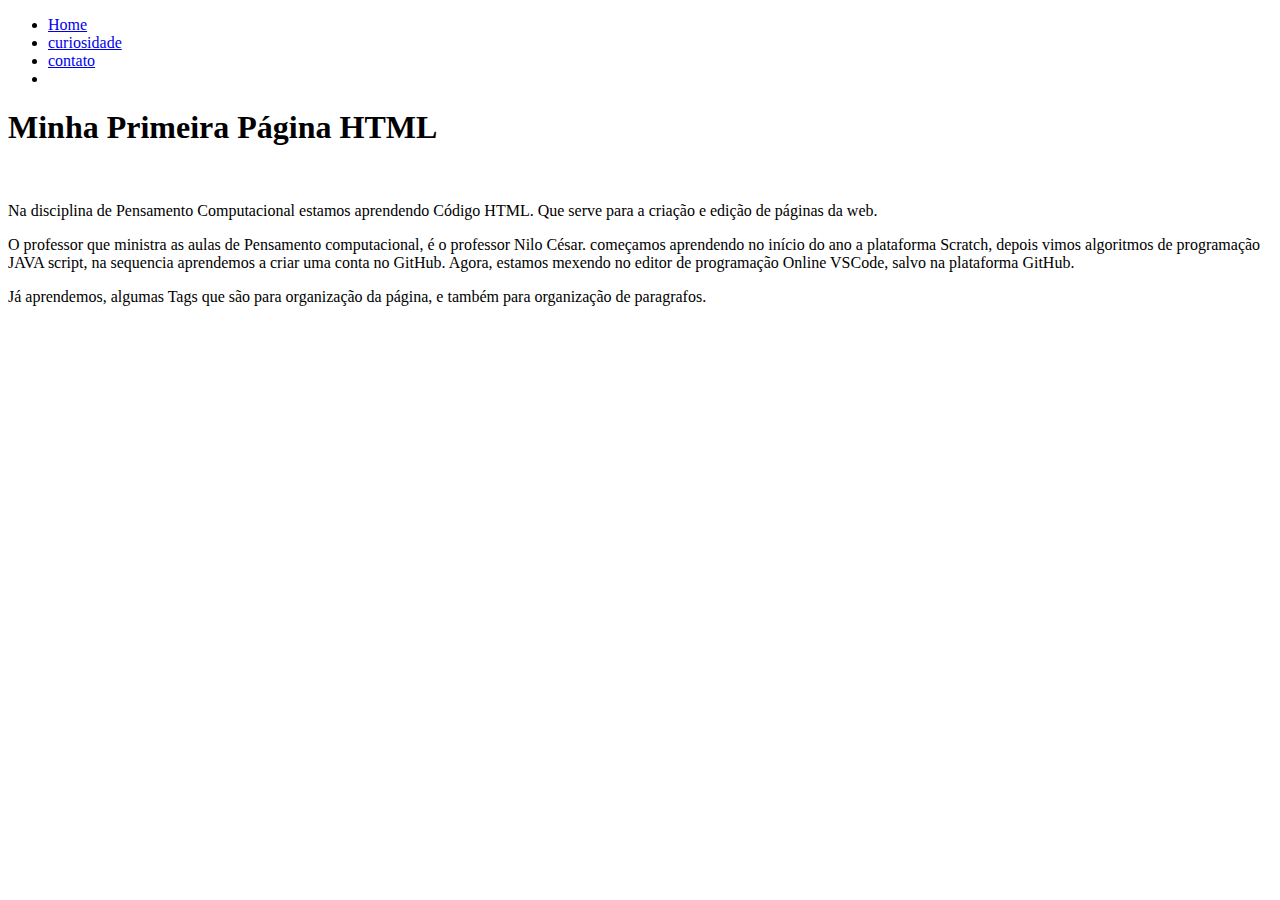
==== index.html @ be9c6917 "inclusão de menu" ====
<!DOCTYPE html>
<html>
<head>
<title>Página Inicial</title>
</head>

<body>
<header>
<title>Pensamento computacional</title>
<ul class="menu">
<li><a href="home.html"> Home</a></li>
<li><a href="curiosidades.html">curiosidade</a></li>
<li><a href="contato. html">contato</a><li><a
</ul>
</header>
<H1>Minha Primeira Página HTML</H1>
<img scr="imagem1.webp">
<p>Na disciplina de Pensamento Computacional
estamos aprendendo Código HTML. Que serve
para a criação e edição de páginas da web.
</p>

<p>O professor que ministra as aulas de Pensamento
computacional, é o professor Nilo César.
começamos aprendendo no início do ano a plataforma
Scratch, depois vimos algoritmos de programação
JAVA script, na sequencia aprendemos a criar uma
conta no GitHub. Agora, estamos mexendo no editor
de programação Online VSCode, salvo na plataforma
GitHub.
</p>

<p>Já aprendemos, algumas Tags que são para organização da página, e também para
organização de paragrafos.
</p>

</body>
</html>
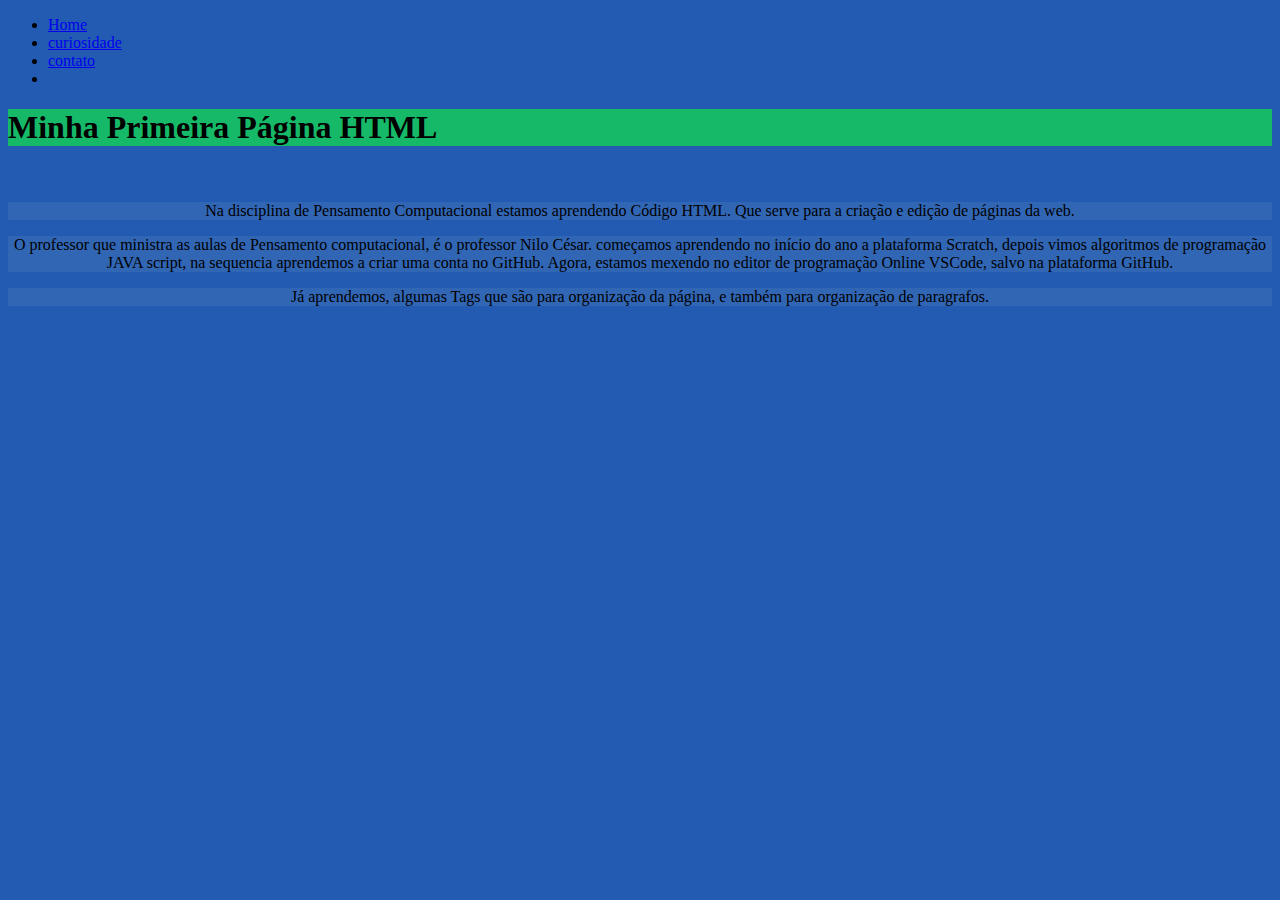
==== commit fc3a832d: "inclusão do arquivo" ====
--- a/index.html
+++ b/index.html
@@ -1,6 +1,8 @@
 <!DOCTYPE html>
 <html>
 <head>
+<meta charset="utf-8">
+<link rel="stylesheet" href="style.css">
 <title>Página Inicial</title>
 </head>
 
--- a/style.css
+++ b/style.css
@@ -0,0 +1,4 @@
+p{text-align: center; font-size:20 px;
+background:#f1efef13;}
+h1{font-size: 50 px; text-align:; background:#16b968}
+body{background:#225bb1;}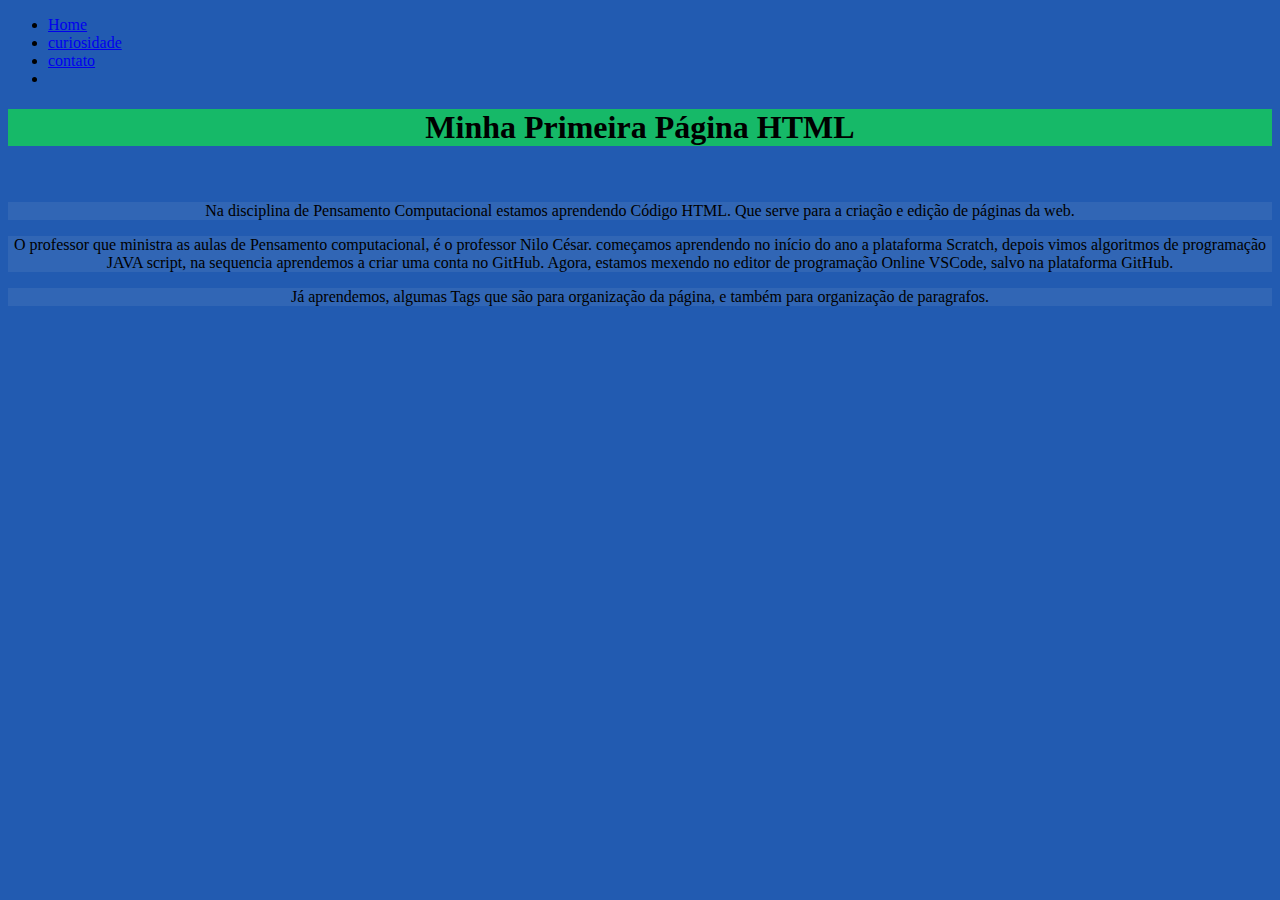
==== commit 270db346: "alterações de estilo" ====
--- a/index.html
+++ b/index.html
@@ -16,7 +16,7 @@
 </ul>
 </header>
 <H1>Minha Primeira Página HTML</H1>
-<img scr="imagem1.webp">
+<img id="imagem1" scr="imagem1.jpg">
 <p>Na disciplina de Pensamento Computacional
 estamos aprendendo Código HTML. Que serve
 para a criação e edição de páginas da web.
--- a/style.css
+++ b/style.css
@@ -1,4 +1,7 @@
 p{text-align: center; font-size:20 px;
 background:#f1efef13;}
-h1{font-size: 50 px; text-align:; background:#16b968}
-body{background:#225bb1;}+h1{font-size: 50 px; text-align:center; background:#16b968}
+body{background:#225bb1;}
+#imagem1{
+width: 100%;
+}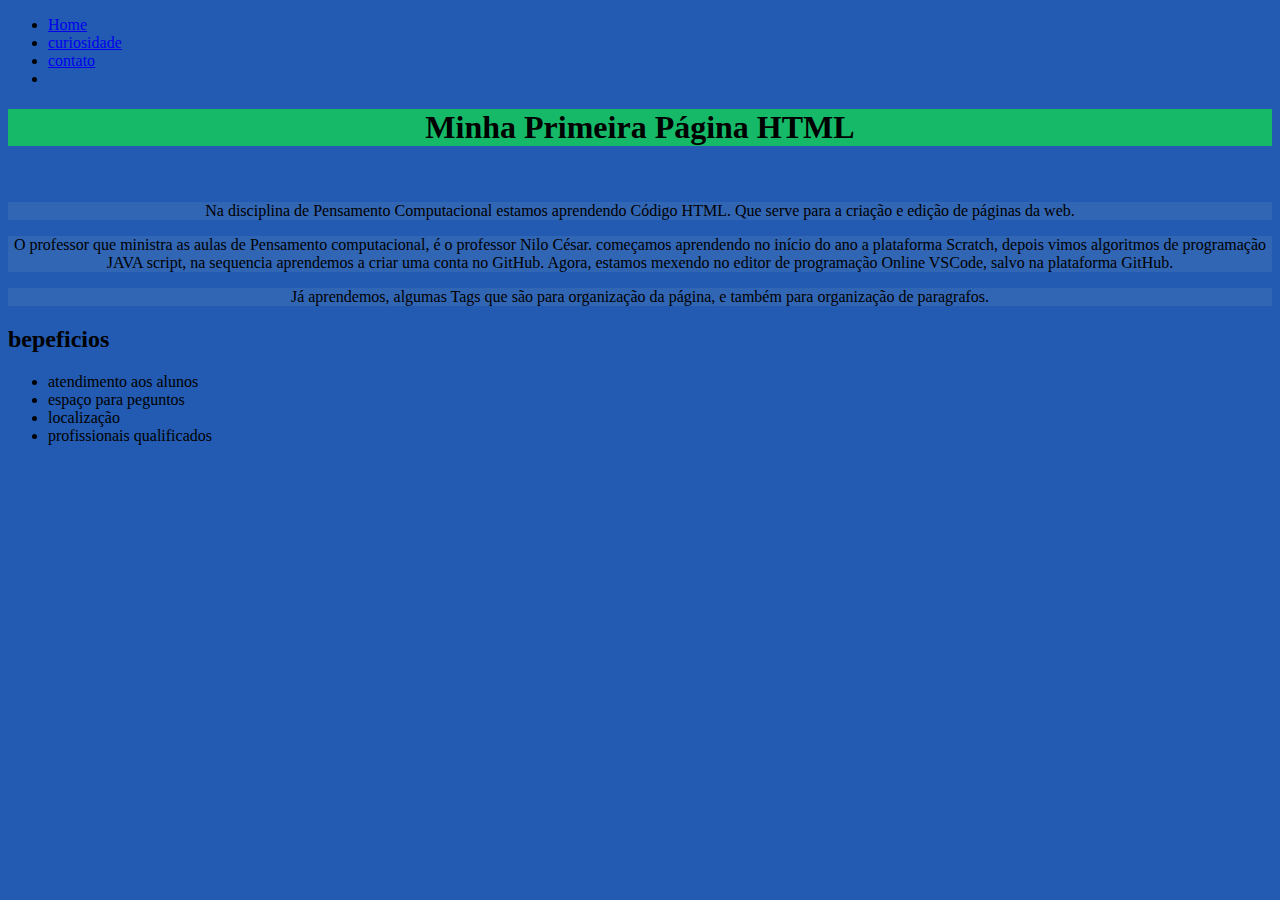
==== commit 4b28a8a7: "inclusão de lista" ====
--- a/index.html
+++ b/index.html
@@ -35,6 +35,12 @@
 <p>Já aprendemos, algumas Tags que são para organização da página, e também para
 organização de paragrafos.
 </p>
-
+<h2>bepeficios</h2>
+<ul>
+<li>atendimento aos alunos</li>
+<li>espaço para peguntos</li>
+<li>localização</li>
+<li>profissionais qualificados</li>
+</ul>
 </body>
 </html>
--- a/style.css
+++ b/style.css
@@ -4,4 +4,5 @@
 body{background:#225bb1;}
 #imagem1{
 width: 100%;
-}+}
+h1 {border: 10px; padding:}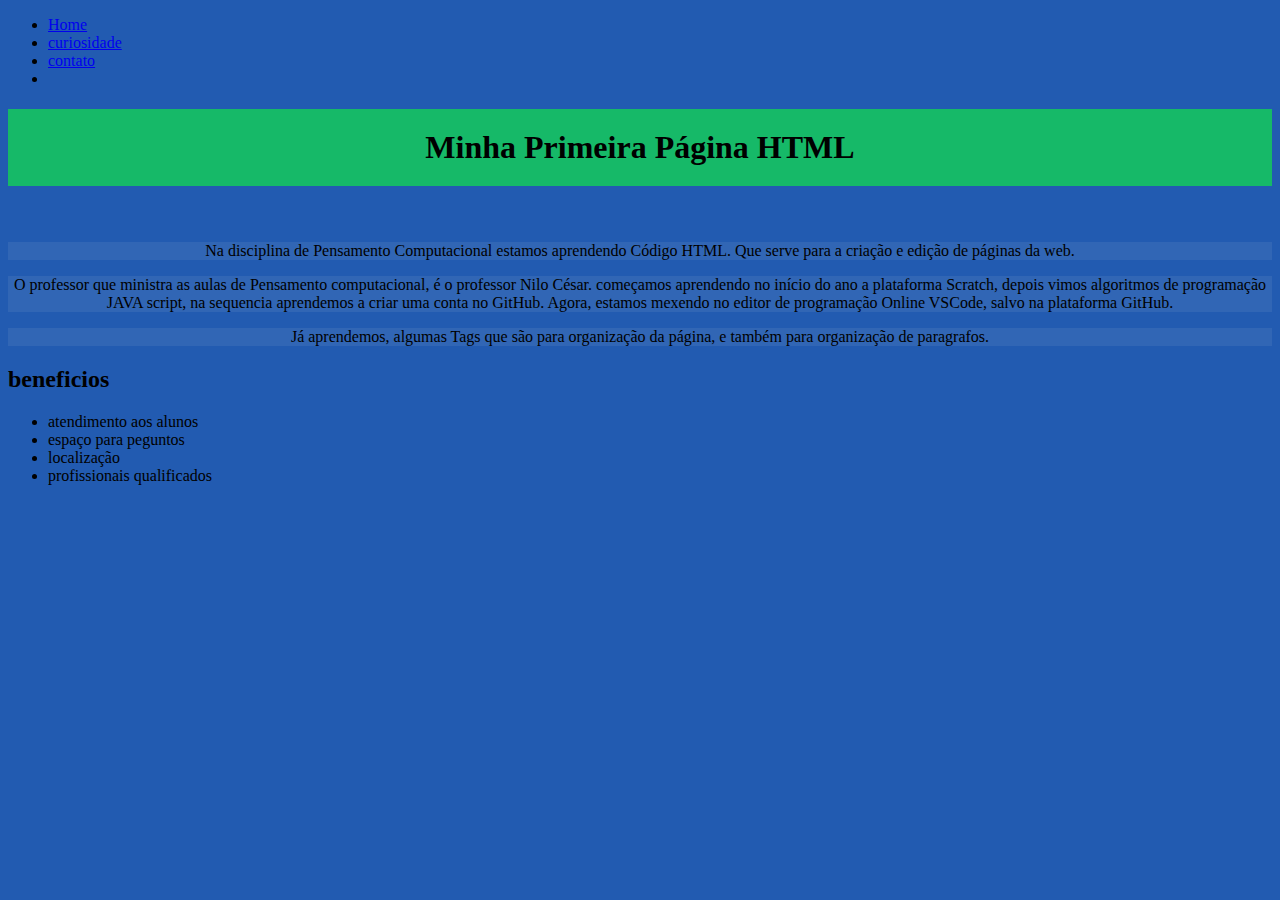
==== commit 7ddd1571: "inclusão de lista" ====
--- a/index.html
+++ b/index.html
@@ -35,7 +35,7 @@
 <p>Já aprendemos, algumas Tags que são para organização da página, e também para
 organização de paragrafos.
 </p>
-<h2>bepeficios</h2>
+<h2>beneficios</h2>
 <ul>
 <li>atendimento aos alunos</li>
 <li>espaço para peguntos</li>
--- a/style.css
+++ b/style.css
@@ -5,4 +5,4 @@
 #imagem1{
 width: 100%;
 }
-h1 {border: 10px; padding:}+h1 {border: 10px; padding:20px}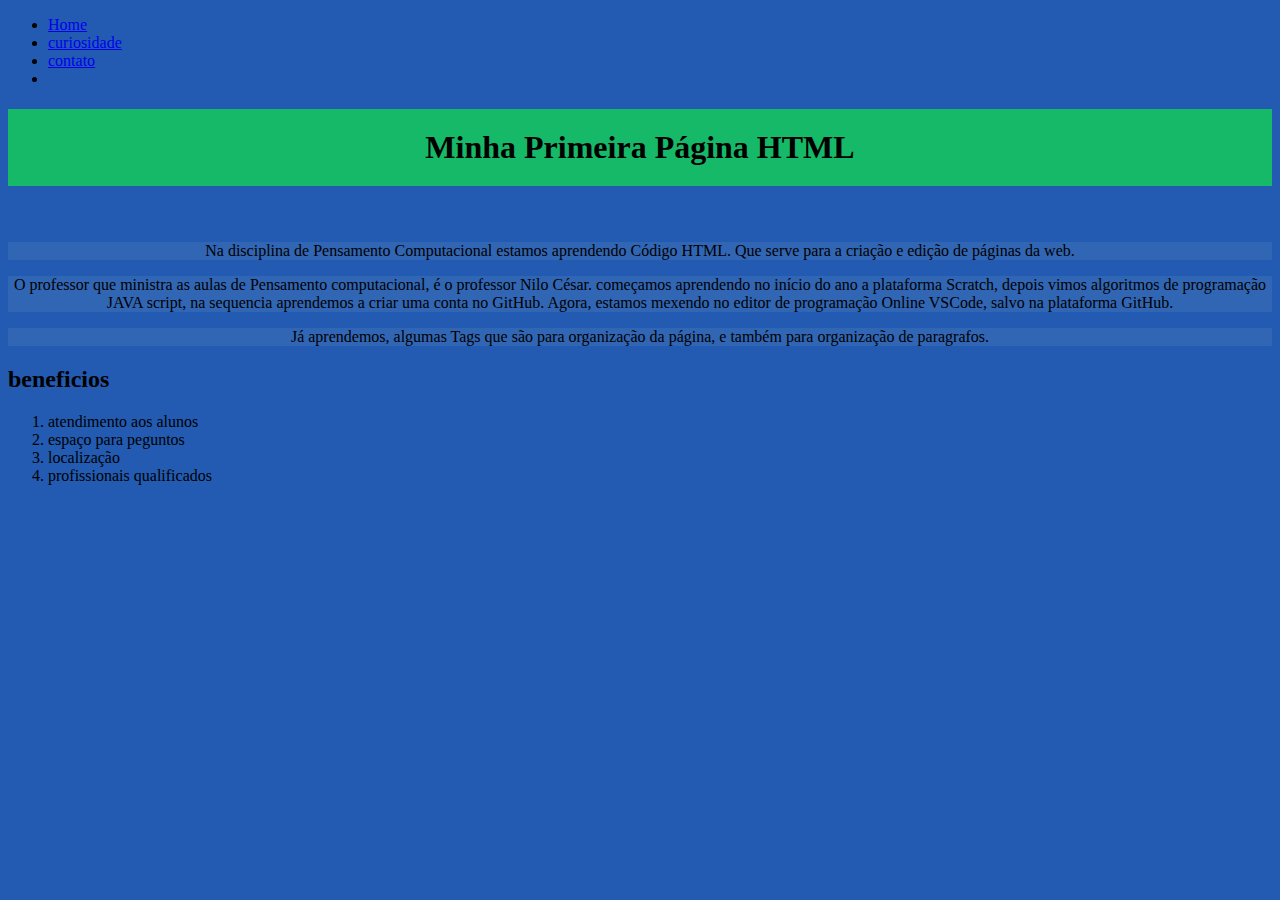
==== commit d2acde82: "inclusãode lista" ====
--- a/index.html
+++ b/index.html
@@ -36,11 +36,11 @@
 organização de paragrafos.
 </p>
 <h2>beneficios</h2>
-<ul>
+<ol>
 <li>atendimento aos alunos</li>
 <li>espaço para peguntos</li>
 <li>localização</li>
 <li>profissionais qualificados</li>
-</ul>
+</ol>
 </body>
 </html>
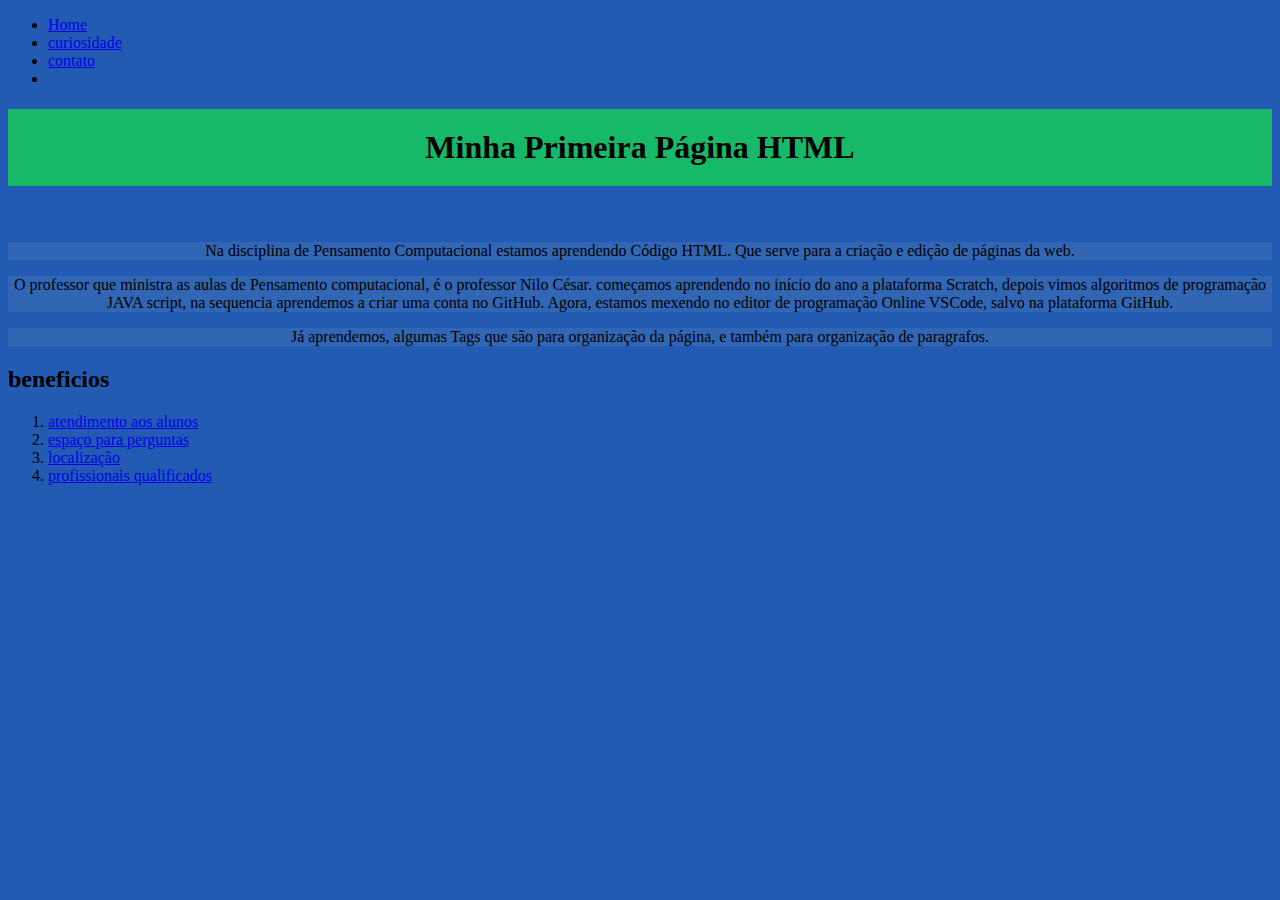
==== commit 1f570bb4: "inclusão de conteudo" ====
--- a/index.html
+++ b/index.html
@@ -37,10 +37,10 @@
 </p>
 <h2>beneficios</h2>
 <ol>
-<li>atendimento aos alunos</li>
-<li>espaço para peguntos</li>
-<li>localização</li>
-<li>profissionais qualificados</li>
+<li class="itens"><a href="tendimento.html">atendimento aos alunos</a></li>
+<li class="itens"><a href= "perguntas.html">espaço para perguntas</a></li>
+<li class="itens"><a href= "localização.html">localização</a></li>
+<li class="itens"><a href=  "profissionais.html">profissionais qualificados</a></li>
 </ol>
 </body>
 </html>
